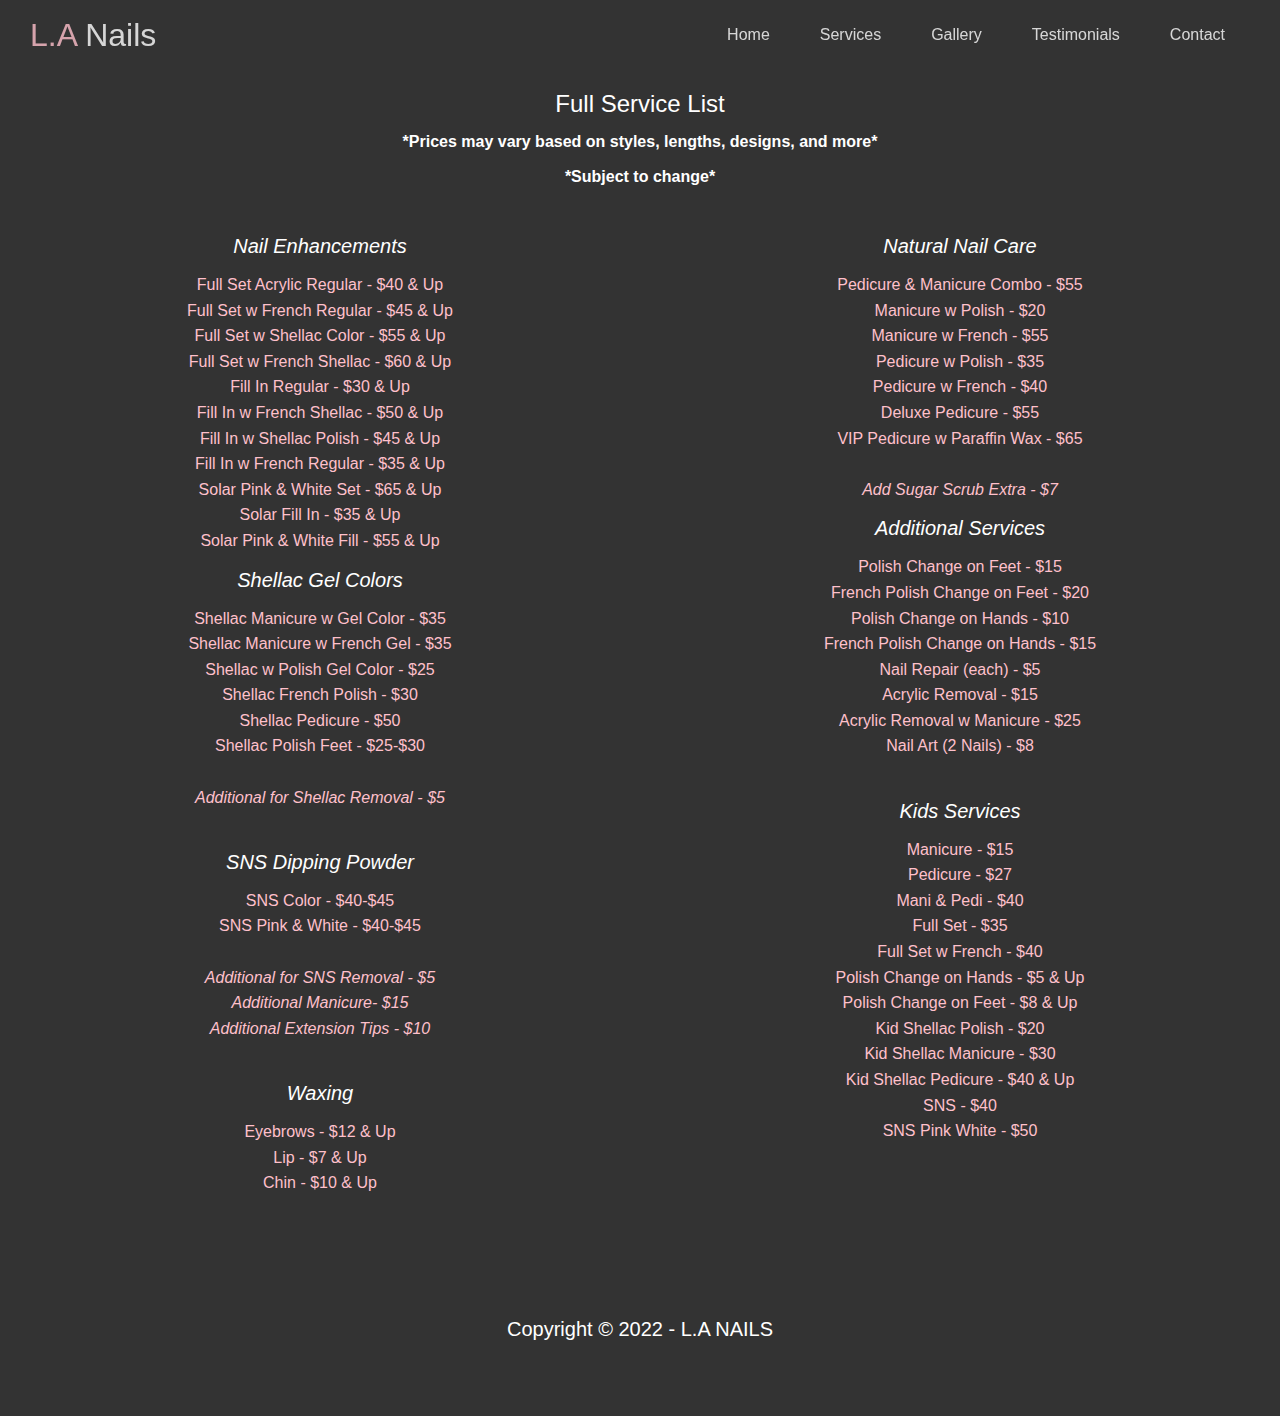
==== servicelist.html @ dbfc0733 "Initial Commit" ====
<!DOCTYPE html>
<html lang="en">

<head>
  <meta charset="UTF-8">
  <meta http-equiv="X-UA-Compatible" content="IE=edge">
  <meta name="viewport" content="width=device-width, initial-scale=1.0">
  <meta name="description" content="The #1 Nail Salon in the Lawrenceburg Indiana area serving customers for 20+ years">
  <meta name="keywords"
    content="Nail Salon, Nail Salon Near Me, LA Nails Lawrenceburg, L A Nails, la nails, nail salon, nail salons, pedicure, manicure">
  <link href="https://fonts.googleapis.com/css2?family=Lobster&display=swap" rel="stylesheet">
  <link rel="stylesheet" href="/CSS/style.css">
  <link rel="stylesheet" href="CSS/utilities.css">
  <link rel="stylesheet" href="/CSS/lightbox.min.css">
  <link rel="shortcut icon" type="image/x-icon" href="/favicon.ico">
  <link rel="stylesheet" href="https://cdnjs.cloudflare.com/ajax/libs/font-awesome/6.1.2/css/all.min.css"
    integrity="sha512-1sCRPdkRXhBV2PBLUdRb4tMg1w2YPf37qatUFeS7zlBy7jJI8Lf4VHwWfZZfpXtYSLy85pkm9GaYVYMfw5BC1A=="
    crossorigin="anonymous" referrerpolicy="no-referrer" />
  <title>Welcome to L.A Nails Lawrenceburg | Top Nail Salon</title>
</head>

<body id="home">
  <!-- main header -->
  <header class="servicelistpage">
    <div id="nav-bar" class="nav-bar top">
      <h1 class="logo">
        <span class="text-primary">L.A</span> Nails
      </h1>
      <!-- Nav Bar Flexed -->
      <nav>
        <ul>
          <li><a href="/index.html">Home</a></li>
          <li><a href="/index.html#about">Services</a></li>
          <li><a href="/index.html#cases">Gallery</a></li>
          <li><a href="/index.html#blog">Testimonials</a></li>
          <li><a href="/index.html#contact">Contact</a></li>
        </ul>
      </nav>
    </div>


    <section class="servicelist ">
      <div class="service-text">
        <h2>Full Service List</h2>
        <p>*Prices may vary based on styles, lengths, designs, and more*</p>
        <p>*Subject to change*</p>
      </div>
      <div class="row">
        <div class="servicecolumn">
          <ul>
            <li class="servicetitles">Nail Enhancements</li>
            <li>Full Set Acrylic Regular - $40 & Up</li>
            <li>Full Set w French Regular - $45 & Up</li>
            <li>Full Set w Shellac Color - $55 & Up</li>
            <li>Full Set w French Shellac - $60 & Up</li>
            <li>Fill In Regular - $30 & Up</li>
            <li>Fill In w French Shellac - $50 & Up</li>
            <li>Fill In w Shellac Polish - $45 & Up</li>
            <li>Fill In w French Regular - $35 & Up</li>
            <li>Solar Pink & White Set - $65 & Up</li>
            <li>Solar Fill In - $35 & Up</li>
            <li>Solar Pink & White Fill - $55 & Up</li>
            <li class="servicetitles">Shellac Gel Colors</li>
            <li>Shellac Manicure w Gel Color - $35</li>
            <li>Shellac Manicure w French Gel - $35</li>
            <li>Shellac w Polish Gel Color - $25</li>
            <li>Shellac French Polish - $30</li>
            <li>Shellac Pedicure - $50</li>
            <li>Shellac Polish Feet - $25-$30</li>
            <br>
            <li><i> Additional for Shellac Removal - $5</i></li>
            <br>
            <li class="servicetitles">SNS Dipping Powder</li>
            <li>SNS Color - $40-$45</li>
            <li>SNS Pink & White - $40-$45</li>
            <br>
            <li><i> Additional for SNS Removal - $5</i></li>
            <li><i> Additional Manicure- $15</i></li>
            <li><i> Additional Extension Tips - $10</i></li>
            <br>
            <li class="servicetitles">Waxing</li>
            <li>Eyebrows - $12 & Up</li>
            <li>Lip - $7 & Up</li>
            <li>Chin - $10 & Up</li>

          </ul>
        </div>

        <div class="servicecolumn2">
          <ul>
            <li class="servicetitles">Natural Nail Care</li>
            <li>Pedicure & Manicure Combo - $55</li>
            <li>Manicure w Polish - $20</li>
            <li>Manicure w French - $55</li>
            <li>Pedicure w Polish - $35</li>
            <li>Pedicure w French - $40</li>
            <li>Deluxe Pedicure - $55</li>
            <li>VIP Pedicure w Paraffin Wax - $65</li>
            <br>
            <li><i> Add Sugar Scrub Extra - $7</i></li>
            <li class="servicetitles">Additional Services</li>
            <li>Polish Change on Feet - $15</li>
            <li>French Polish Change on Feet - $20</li>
            <li>Polish Change on Hands - $10</li>
            <li>French Polish Change on Hands - $15</li>
            <li>Nail Repair (each) - $5</li>
            <li>Acrylic Removal - $15</li>
            <li>Acrylic Removal w Manicure - $25</li>
            <li>Nail Art (2 Nails) - $8</li>
            <br>
            <li class="servicetitles">Kids Services</li>
            <li>Manicure - $15</li>
            <li>Pedicure - $27</li>
            <li>Mani & Pedi - $40</li>
            <li>Full Set - $35</li>
            <li>Full Set w French - $40</li>
            <li>Polish Change on Hands - $5 & Up</li>
            <li>Polish Change on Feet - $8 & Up</li>
            <li>Kid Shellac Polish - $20</li>
            <li>Kid Shellac Manicure - $30</li>
            <li>Kid Shellac Pedicure - $40 & Up</li>
            <li>SNS - $40</li>
            <li>SNS Pink White - $50</li>



          </ul>



        </div>

      </div>
    </section>
  </header>



  <footer class="footer bg-dark">
    <div class="social">
      <a href="https://www.facebook.com/lanailslawrenceburg/" target="_blank" rel="noopener noreferrer"><i
          class="fab fa-facebook fa-2x"></i></a>
      <a href="https://www.instagram.com/lanailslbg/" target="_blank" rel="noopener noreferrer"><i
          class="fab fa-instagram fa-2x"></i></a>
    </div>

    <p>Copyright &copy; 2022 - L.A NAILS</p>

  </footer>
</body>
---- CSS/style.css ----
* {
  box-sizing: border-box;
  margin: 0;
  padding: 0;

}

/* FONT from google fonts */
@import url('https://fonts.googleapis.com/css2?family=Open+Sans:wght@300;400&display=swap');
@import url('https://fonts.googleapis.com/css2?family=Lobster&display=swap');

body {
  font-family: 'Open Sans', sans-serif;
  background: #fff;
  color: #333;
  line-height: 1.6;
}

ul {
  list-style: none;

}

a {
  color: #333;
  text-decoration: none;
}

h1,
h2 {
  font-weight: 300;
  line-height: 1.2;
}

p {
  margin: 10px;
}

img {
  width: 100%;
}

/* NAV BAR */

.nav-bar {
  display: flex;
  align-items: center;
  justify-content: space-between;
  background-color: #333;
  color: white;
  opacity: 0.8;
  width: 100%;
  height: 70px;
  position: fixed;
  top: 0px;
  padding: 0px 30px;
  transition: 0.5s ease-in;
}

.nav-bar a {
  padding: 10px 20px;
  margin: 0 5px;
  color: white;
}

.nav-bar a:hover {
  border-bottom: #ffc0cb 2px solid;
}

.nav-bar ul {
  display: flex;

}

.nav-bar h1 {
  font-weight: 400px;
}

.nav-bar.top {
  background: transparent;
}


/* HERO IMAGE HEADER SECTION */

.hero {
  background: url('/image_resources/image_resources/NAILS/white.nails.unsplash.jpg') no-repeat center center/cover;
  height: 100vh;
  position: relative;
  color: #ffc0cb;
  background-position: 50% 70%;
}


.hero .content {
  display: flex;
  flex-direction: column;
  justify-content: center;
  align-items: center;
  text-align: center;
  height: 100%;
  padding: 0px 20px;
}

/* hero content animation  */
.hero .content h1 {
  transform: translateY(-1200px);
  animation: heading 1s forwards ease-in;
}

.hero .content p {
  transform: translateX(-1200px);
  animation: paragraph 2s forwards ease-in;
}

.hero .content a {
  transform: translateX(-1200px);
  animation: btn 2.5s forwards ease-in;
}

.hero .content #welcome-font {
  font-size: 55px;
  font-family: 'Lobster', cursive;
}

@keyframes heading {
  to {
    transform: translateY(0px)
  }
}

@keyframes paragraph {
  to {
    transform: translateY(0px)
  }
}

@keyframes btn {
  to {
    transform: translateY(0px)
  }
}


.hero .content p {
  font-size: 23px;
  max-width: 600px;
  margin: 20px 0 3px;
}

.hero .content .mid-p {
  font-size: 15px;
}

.hero::before {
  content: '';
  position: absolute;
  top: 0;
  left: 0;
  width: 100%;
  height: 100%;
  background: rgba(0, 0, 0, 0.6);
}

.hero * {
  z-index: 10;
}

.hero.blog {
  background: url('/image_resources/image_resources/home/blog.jpg') no-repeat center center/cover;
  height: 30vh;
}

/* ABOUT ICONS / SECTION 2 */
.icons {
  padding: 30px;
}

.icons h3 {
  font-weight: bold;
  margin: 15px;
}

.icons i {
  background: #28a745;
  color: white;
  padding: 1rem;
  border-radius: 100%;
}

.icons img {
  border-radius: 50%;
  border: #ffc0cb solid .5px;
}

.icons .service-list {
  text-align: center;
}

/* THIRD SECTION CASES */

.cases img:hover {
  opacity: 0.7;
}


/* 6th section for meet the team */

.team .row {
  display: flex;
  justify-content: space-between;
  align-items: space-between;
  text-align: center;
}

.team .column {
  flex: 1;
}

.team .column img {
  border-radius: 50%;
  object-fit: cover;
  width: 100%;
  height: 350px;

}

.team .section-header li {
  padding: 10px;
}

/*  CALL BACK FORM LAST SECTION */


.contact .column .column-2 #fb-message {
  display: inline;
}

.callback-form {
  width: 100%;
  padding: 20px 0;

}

.callback-form label {
  display: block;
  margin-bottom: 5px;
}

.callback-form .form-control {
  margin-bottom: 15px;
}

.callback-form input {
  width: 100%;
  padding: 4px;
  height: 40px;
  border: #f5f5f5 1px solid;
}

.callback-form input:focus {
  outline-color: #28a745;
}

.callback-form .btn {
  padding: 12px 0;
  margin-top: 20px;
}


/* BLOG POST PAGE */
.post {
  padding: 50px 30px;
}

.post h2 {
  font-size: 40px;
  margin-bottom: 20px;
  padding: 10px;
  border-bottom: gray solid 1px;
}

.post .meta {
  margin-bottom: 30px;
}

.post img {
  width: 300px;
  border-radius: 50%;
  display: block;
  margin: 0 auto 30px;
}


/* FULL SERVICE LIST SECTION */

.servicelistpage {
  background: #333;
  color: #ffc0cb;
}

.servicelist .row {
  display: flex;
  background: #333;
  flex-wrap: wrap;
  height: 100%;
}


.servicelist .servicecolumn,
.servicelist .servicecolumn2 {
  display: flex;
  flex: 1;
  justify-content: center;
  background: #333;
  width: 50%;
  height: 100%;
  padding: 20px;
  text-align: center;
}

.servicelist .service-text {
  padding-top: 90px;
  margin: 0px;
  text-align: center;
  color: white;
  font-weight: bold;
}

.servicelist li:nth-child() {
  color: white;

}




/* FOOOTER SECTION */

.footer {
  display: flex;
  flex-direction: column;
  align-items: center;
  justify-content: center;
  text-align: center;
  height: 200px;
}

.footer .social>* {
  margin-right: 10px;
}

.footer a:hover {
  color: #ffc0cb;
}

.footer a {
  color: white;
}

.footer p {
  color: white;
  font-size: 20px;
}


/* MOBILE MEDIA QUERY */

@media(max-width: 768px) {
  .nav-bar {
    flex-direction: column;
    height: 120px;
    padding: 20px;
  }

  .nav-bar a {
    padding: 0px 3px;
    margin: 0 3px;
  }

  /* Make icons stack on top of each other  */
  .flex-items {
    flex-direction: column;
  }

  /* make the pics and content stack on top of each other */
  .flex-columns .row .column,
  .flex-grid .row .column {
    flex: 100%;
    max-width: 100%;
  }

  .team .flex-items img {
    width: 70%;
  }

  /* SERVICE LIST PAGE */

  .servicelist .service-text {
    padding: 10px 0px;
    margin-top: 110px;
  }

  .servicelistpage .nav-bar {
    background: #333
  }

}
---- CSS/utilities.css ----
/* UTILITY CLASSES AKA ANYTHING THAT WILL BE REUSED */

/* Text colors */

.text-primary {
  color: #ffc0cb;

}

.text-secondary {
  color: #0284d0;
}


/* Button util classes AND BACKGROUND UTIL CLASSES */

.btn {
  cursor: pointer;
  display: inline-block;
  color: #ffc0cb;
  background: whitesmoke;
  font-weight: bold;
  margin-top: 20px;
  padding: 10px 30px;
  border: none;
  border-radius: 5px;
}

.btn:hover {
  opacity: 0.8;
}

.btn-primary,
.bg-primary {
  background: #ffc0cb;
  color: white;
}


.btn-secondary,
.bg-secondary {
  background: #0284d0;
  color: white;
}

.btn-dark,
.bg-dark {
  background: #333;
}

.btn-light,
.bg-light {
  background: #f4f4f4;
  color: #333;
}

.btn-outline {
  color: white;
  background: transparent;
  border: 1px solid #fff;
}



/* FLEX ITEMS */

.flex-items {
  display: flex;
  text-align: center;
  justify-content: center;
  align-items: center;
  height: 100%;
}

.flex-items>div {
  padding: 20px;

}

/* FLEX columns*/

.flex-columns .row {
  display: flex;
  flex-direction: row;
  flex-wrap: wrap;
}

.flex-columns .column {
  display: flex;
  flex-direction: column;
  flex-basis: 100%;
  flex: 1;
}

.flex-columns .column .column-1,
.flex-columns .column .column-2 {
  height: 100%;
  width: 100%;

}

.flex-columns img {
  width: 100%;
  height: 100%;
  object-fit: cover;
}

.flex-columns .column-2 {
  display: flex;
  flex-direction: column;
  align-items: flex-start;
  justify-content: center;
  padding: 55px;
  height: 100%;
}

.flex-columns h2 {
  font-size: 60px;
  margin-bottom: 50px;
  font-weight: 100;

}

.flex-columns h4 {
  margin-bottom: 10px;
}

.flex-columns p {
  margin: 40px 0;
  font-size: 25px;

}

/* SERVICE LISTS li styling*/

.servicetitles {
  font-size: 20px;
  font-style: italic;
  color: white;
  padding: 10px;
}

/* FOURTH SECTION CASE IMAGES / SECTION HEADER */

.section-header {
  padding: 30px;
  display: flex;
  flex-direction: column;
  align-items: center;
  justify-content: center;
  text-align: center;
}

.section-header h2 {
  margin: 20px 0;
  font-size: 40px;
}

.section-padding {
  padding: 20px 20px 40px;
}

/* flex grid */
.flex-grid .row {
  display: flex;
  flex-wrap: wrap;
  padding: 0 4px;
}

.flex-grid .column {
  flex: 25%;
  max-width: 25%;
  padding: 0 4px;
}

.flex-grid .column img {
  width: 100%;
  height: 45%;
}

/* BLOG PAGE */


.article-2 .row {
  color: white;
  flex-direction: row-reverse;
}
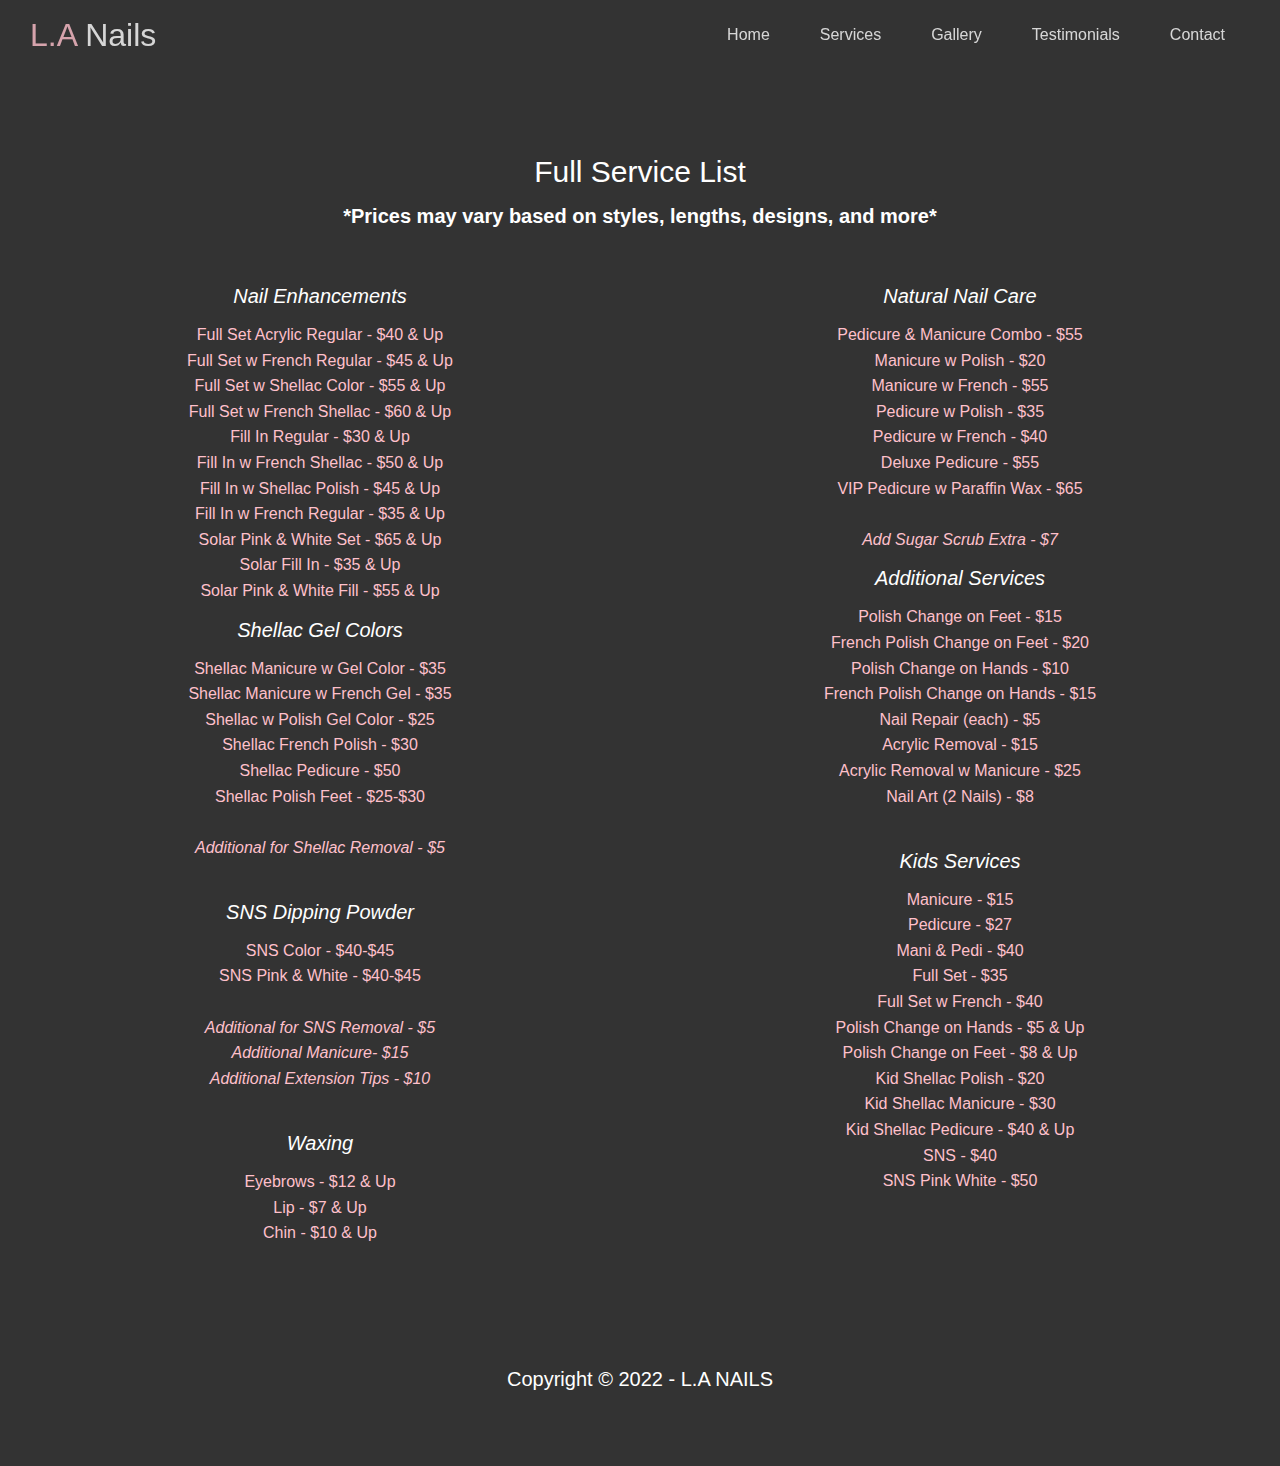
==== commit ea1c7e6b: "Third Commit" ====
--- a/servicelist.html
+++ b/servicelist.html
@@ -1,150 +1,156 @@
 <!DOCTYPE html>
 <html lang="en">
+  <head>
+    <meta charset="UTF-8" />
+    <meta http-equiv="X-UA-Compatible" content="IE=edge" />
+    <meta name="viewport" content="width=device-width, initial-scale=1.0" />
+    <meta
+      name="description"
+      content="The #1 Nail Salon in the Lawrenceburg Indiana area serving customers for 20+ years"
+    />
+    <meta
+      name="keywords"
+      content="Nail Salon, Nail Salon Near Me, LA Nails Lawrenceburg, L A Nails, la nails, nail salon, nail salons, pedicure, manicure"
+    />
+    <link
+      href="https://fonts.googleapis.com/css2?family=Lobster&display=swap"
+      rel="stylesheet"
+    />
+    <link rel="stylesheet" href="/CSS/style.css" />
+    <link rel="stylesheet" href="CSS/utilities.css" />
+    <link rel="stylesheet" href="/CSS/lightbox.min.css" />
+    <link rel="shortcut icon" type="image/x-icon" href="/favicon.ico" />
+    <link
+      rel="stylesheet"
+      href="https://cdnjs.cloudflare.com/ajax/libs/font-awesome/6.1.2/css/all.min.css"
+      integrity="sha512-1sCRPdkRXhBV2PBLUdRb4tMg1w2YPf37qatUFeS7zlBy7jJI8Lf4VHwWfZZfpXtYSLy85pkm9GaYVYMfw5BC1A=="
+      crossorigin="anonymous"
+      referrerpolicy="no-referrer"
+    />
+    <title>Welcome to L.A Nails Lawrenceburg | Top Nail Salon</title>
+  </head>
 
-<head>
-  <meta charset="UTF-8">
-  <meta http-equiv="X-UA-Compatible" content="IE=edge">
-  <meta name="viewport" content="width=device-width, initial-scale=1.0">
-  <meta name="description" content="The #1 Nail Salon in the Lawrenceburg Indiana area serving customers for 20+ years">
-  <meta name="keywords"
-    content="Nail Salon, Nail Salon Near Me, LA Nails Lawrenceburg, L A Nails, la nails, nail salon, nail salons, pedicure, manicure">
-  <link href="https://fonts.googleapis.com/css2?family=Lobster&display=swap" rel="stylesheet">
-  <link rel="stylesheet" href="/CSS/style.css">
-  <link rel="stylesheet" href="CSS/utilities.css">
-  <link rel="stylesheet" href="/CSS/lightbox.min.css">
-  <link rel="shortcut icon" type="image/x-icon" href="/favicon.ico">
-  <link rel="stylesheet" href="https://cdnjs.cloudflare.com/ajax/libs/font-awesome/6.1.2/css/all.min.css"
-    integrity="sha512-1sCRPdkRXhBV2PBLUdRb4tMg1w2YPf37qatUFeS7zlBy7jJI8Lf4VHwWfZZfpXtYSLy85pkm9GaYVYMfw5BC1A=="
-    crossorigin="anonymous" referrerpolicy="no-referrer" />
-  <title>Welcome to L.A Nails Lawrenceburg | Top Nail Salon</title>
-</head>
+  <body id="home">
+    <!-- main header -->
+    <header class="servicelistpage">
+      <div id="nav-bar" class="nav-bar top">
+        <h1 class="logo"><span class="text-primary">L.A</span> Nails</h1>
+        <!-- Nav Bar Flexed -->
+        <nav>
+          <ul>
+            <li><a href="/index.html">Home</a></li>
+            <li><a href="/index.html#about">Services</a></li>
+            <li><a href="/index.html#cases">Gallery</a></li>
+            <li><a href="/index.html#blog">Testimonials</a></li>
+            <li><a href="/index.html#contact">Contact</a></li>
+          </ul>
+        </nav>
+      </div>
 
-<body id="home">
-  <!-- main header -->
-  <header class="servicelistpage">
-    <div id="nav-bar" class="nav-bar top">
-      <h1 class="logo">
-        <span class="text-primary">L.A</span> Nails
-      </h1>
-      <!-- Nav Bar Flexed -->
-      <nav>
-        <ul>
-          <li><a href="/index.html">Home</a></li>
-          <li><a href="/index.html#about">Services</a></li>
-          <li><a href="/index.html#cases">Gallery</a></li>
-          <li><a href="/index.html#blog">Testimonials</a></li>
-          <li><a href="/index.html#contact">Contact</a></li>
-        </ul>
-      </nav>
-    </div>
+      <section class="servicelist">
+        <div class="service-text">
+          <h2>Full Service List</h2>
+          <p>*Prices may vary based on styles, lengths, designs, and more*</p>
+          <p>*Subject to change*</p>
+        </div>
+        <div class="row">
+          <div class="servicecolumn">
+            <ul>
+              <li class="servicetitles">Nail Enhancements</li>
+              <li>Full Set Acrylic Regular - $40 & Up</li>
+              <li>Full Set w French Regular - $45 & Up</li>
+              <li>Full Set w Shellac Color - $55 & Up</li>
+              <li>Full Set w French Shellac - $60 & Up</li>
+              <li>Fill In Regular - $30 & Up</li>
+              <li>Fill In w French Shellac - $50 & Up</li>
+              <li>Fill In w Shellac Polish - $45 & Up</li>
+              <li>Fill In w French Regular - $35 & Up</li>
+              <li>Solar Pink & White Set - $65 & Up</li>
+              <li>Solar Fill In - $35 & Up</li>
+              <li>Solar Pink & White Fill - $55 & Up</li>
+              <li class="servicetitles">Shellac Gel Colors</li>
+              <li>Shellac Manicure w Gel Color - $35</li>
+              <li>Shellac Manicure w French Gel - $35</li>
+              <li>Shellac w Polish Gel Color - $25</li>
+              <li>Shellac French Polish - $30</li>
+              <li>Shellac Pedicure - $50</li>
+              <li>Shellac Polish Feet - $25-$30</li>
+              <br />
+              <li><i> Additional for Shellac Removal - $5</i></li>
+              <br />
+              <li class="servicetitles">SNS Dipping Powder</li>
+              <li>SNS Color - $40-$45</li>
+              <li>SNS Pink & White - $40-$45</li>
+              <br />
+              <li><i> Additional for SNS Removal - $5</i></li>
+              <li><i> Additional Manicure- $15</i></li>
+              <li><i> Additional Extension Tips - $10</i></li>
+              <br />
+              <li class="servicetitles">Waxing</li>
+              <li>Eyebrows - $12 & Up</li>
+              <li>Lip - $7 & Up</li>
+              <li>Chin - $10 & Up</li>
+            </ul>
+          </div>
 
+          <div class="servicecolumn2">
+            <ul>
+              <li class="servicetitles">Natural Nail Care</li>
+              <li>Pedicure & Manicure Combo - $55</li>
+              <li>Manicure w Polish - $20</li>
+              <li>Manicure w French - $55</li>
+              <li>Pedicure w Polish - $35</li>
+              <li>Pedicure w French - $40</li>
+              <li>Deluxe Pedicure - $55</li>
+              <li>VIP Pedicure w Paraffin Wax - $65</li>
+              <br />
+              <li><i> Add Sugar Scrub Extra - $7</i></li>
+              <li class="servicetitles">Additional Services</li>
+              <li>Polish Change on Feet - $15</li>
+              <li>French Polish Change on Feet - $20</li>
+              <li>Polish Change on Hands - $10</li>
+              <li>French Polish Change on Hands - $15</li>
+              <li>Nail Repair (each) - $5</li>
+              <li>Acrylic Removal - $15</li>
+              <li>Acrylic Removal w Manicure - $25</li>
+              <li>Nail Art (2 Nails) - $8</li>
+              <br />
+              <li class="servicetitles">Kids Services</li>
+              <li>Manicure - $15</li>
+              <li>Pedicure - $27</li>
+              <li>Mani & Pedi - $40</li>
+              <li>Full Set - $35</li>
+              <li>Full Set w French - $40</li>
+              <li>Polish Change on Hands - $5 & Up</li>
+              <li>Polish Change on Feet - $8 & Up</li>
+              <li>Kid Shellac Polish - $20</li>
+              <li>Kid Shellac Manicure - $30</li>
+              <li>Kid Shellac Pedicure - $40 & Up</li>
+              <li>SNS - $40</li>
+              <li>SNS Pink White - $50</li>
+            </ul>
+          </div>
+        </div>
+      </section>
+    </header>
 
-    <section class="servicelist ">
-      <div class="service-text">
-        <h2>Full Service List</h2>
-        <p>*Prices may vary based on styles, lengths, designs, and more*</p>
-        <p>*Subject to change*</p>
+    <footer class="footer bg-dark">
+      <div class="social">
+        <a
+          href="https://www.facebook.com/lanailslawrenceburg/"
+          target="_blank"
+          rel="noopener noreferrer"
+          ><i class="fab fa-facebook fa-2x"></i
+        ></a>
+        <a
+          href="https://www.instagram.com/lanailslbg/"
+          target="_blank"
+          rel="noopener noreferrer"
+          ><i class="fab fa-instagram fa-2x"></i
+        ></a>
       </div>
-      <div class="row">
-        <div class="servicecolumn">
-          <ul>
-            <li class="servicetitles">Nail Enhancements</li>
-            <li>Full Set Acrylic Regular - $40 & Up</li>
-            <li>Full Set w French Regular - $45 & Up</li>
-            <li>Full Set w Shellac Color - $55 & Up</li>
-            <li>Full Set w French Shellac - $60 & Up</li>
-            <li>Fill In Regular - $30 & Up</li>
-            <li>Fill In w French Shellac - $50 & Up</li>
-            <li>Fill In w Shellac Polish - $45 & Up</li>
-            <li>Fill In w French Regular - $35 & Up</li>
-            <li>Solar Pink & White Set - $65 & Up</li>
-            <li>Solar Fill In - $35 & Up</li>
-            <li>Solar Pink & White Fill - $55 & Up</li>
-            <li class="servicetitles">Shellac Gel Colors</li>
-            <li>Shellac Manicure w Gel Color - $35</li>
-            <li>Shellac Manicure w French Gel - $35</li>
-            <li>Shellac w Polish Gel Color - $25</li>
-            <li>Shellac French Polish - $30</li>
-            <li>Shellac Pedicure - $50</li>
-            <li>Shellac Polish Feet - $25-$30</li>
-            <br>
-            <li><i> Additional for Shellac Removal - $5</i></li>
-            <br>
-            <li class="servicetitles">SNS Dipping Powder</li>
-            <li>SNS Color - $40-$45</li>
-            <li>SNS Pink & White - $40-$45</li>
-            <br>
-            <li><i> Additional for SNS Removal - $5</i></li>
-            <li><i> Additional Manicure- $15</i></li>
-            <li><i> Additional Extension Tips - $10</i></li>
-            <br>
-            <li class="servicetitles">Waxing</li>
-            <li>Eyebrows - $12 & Up</li>
-            <li>Lip - $7 & Up</li>
-            <li>Chin - $10 & Up</li>
 
-          </ul>
-        </div>
-
-        <div class="servicecolumn2">
-          <ul>
-            <li class="servicetitles">Natural Nail Care</li>
-            <li>Pedicure & Manicure Combo - $55</li>
-            <li>Manicure w Polish - $20</li>
-            <li>Manicure w French - $55</li>
-            <li>Pedicure w Polish - $35</li>
-            <li>Pedicure w French - $40</li>
-            <li>Deluxe Pedicure - $55</li>
-            <li>VIP Pedicure w Paraffin Wax - $65</li>
-            <br>
-            <li><i> Add Sugar Scrub Extra - $7</i></li>
-            <li class="servicetitles">Additional Services</li>
-            <li>Polish Change on Feet - $15</li>
-            <li>French Polish Change on Feet - $20</li>
-            <li>Polish Change on Hands - $10</li>
-            <li>French Polish Change on Hands - $15</li>
-            <li>Nail Repair (each) - $5</li>
-            <li>Acrylic Removal - $15</li>
-            <li>Acrylic Removal w Manicure - $25</li>
-            <li>Nail Art (2 Nails) - $8</li>
-            <br>
-            <li class="servicetitles">Kids Services</li>
-            <li>Manicure - $15</li>
-            <li>Pedicure - $27</li>
-            <li>Mani & Pedi - $40</li>
-            <li>Full Set - $35</li>
-            <li>Full Set w French - $40</li>
-            <li>Polish Change on Hands - $5 & Up</li>
-            <li>Polish Change on Feet - $8 & Up</li>
-            <li>Kid Shellac Polish - $20</li>
-            <li>Kid Shellac Manicure - $30</li>
-            <li>Kid Shellac Pedicure - $40 & Up</li>
-            <li>SNS - $40</li>
-            <li>SNS Pink White - $50</li>
-
-
-
-          </ul>
-
-
-
-        </div>
-
-      </div>
-    </section>
-  </header>
-
-
-
-  <footer class="footer bg-dark">
-    <div class="social">
-      <a href="https://www.facebook.com/lanailslawrenceburg/" target="_blank" rel="noopener noreferrer"><i
-          class="fab fa-facebook fa-2x"></i></a>
-      <a href="https://www.instagram.com/lanailslbg/" target="_blank" rel="noopener noreferrer"><i
-          class="fab fa-instagram fa-2x"></i></a>
-    </div>
-
-    <p>Copyright &copy; 2022 - L.A NAILS</p>
-
-  </footer>
-</body>+      <p>Copyright &copy; 2022 - L.A NAILS</p>
+    </footer>
+  </body>
+</html>
--- a/CSS/style.css
+++ b/CSS/style.css
@@ -14,6 +14,7 @@
   background: #fff;
   color: #333;
   line-height: 1.6;
+  height: 100%;
 }
 
 ul {
@@ -299,12 +300,6 @@
   color: #ffc0cb;
 }
 
-.servicelist .row {
-  display: flex;
-  background: #333;
-  flex-wrap: wrap;
-  height: 100%;
-}
 
 
 .servicelist .servicecolumn,
@@ -319,19 +314,40 @@
   text-align: center;
 }
 
-.servicelist .service-text {
-  padding-top: 90px;
-  margin: 0px;
-  text-align: center;
-  color: white;
-  font-weight: bold;
-}
-
 .servicelist li:nth-child() {
   color: white;
 
 }
 
+/* NEW SERVICES PAGE */
+
+.servicelist {
+  width: 100%;
+  overflow: hidden;
+}
+
+.servicelist .service-text {   
+    text-align: center;
+    color: white;
+    font-weight: bold;
+    background: #333;
+    width: 100%;
+    height: 250px;
+    padding-top: 12%;
+    font-size: 20px;
+}
+
+.row {
+  display: flex;
+
+
+}
+.row .column-price{
+  height: 100%;
+  width: 33.33%;
+  border: .5px solid #ffc0cb;
+  
+}
 
 
 
@@ -371,38 +387,54 @@
     flex-direction: column;
     height: 120px;
     padding: 20px;
+    border-bottom: 1px #ffc0cb;
   }
 
   .nav-bar a {
     padding: 0px 3px;
     margin: 0 3px;
-  }
-
-  /* Make icons stack on top of each other  */
+    border-bottom: 1px solid #ffc0cb;
+  }
+
+  /* Make icons stack on top of each other 
   .flex-items {
     flex-direction: column;
   }
 
   /* make the pics and content stack on top of each other */
-  .flex-columns .row .column,
+  /* .flex-columns .row .column,
   .flex-grid .row .column {
     flex: 100%;
     max-width: 100%;
-  }
-
-  .team .flex-items img {
+  } */
+
+  /* .team .flex-items img {
     width: 70%;
-  }
+  } */
 
   /* SERVICE LIST PAGE */
 
   .servicelist .service-text {
-    padding: 10px 0px;
-    margin-top: 110px;
+    padding-top: 35%;
+    padding-bottom: 15%;
+    height: 100%;
+    margin: auto;
+    margin-top: 1%;
+    
   }
 
   .servicelistpage .nav-bar {
     background: #333
   }
 
+  .price-images {
+    margin:50px 0px 50px 0px;
+    
+  }
+
+  .row img {
+    height: 100%;
+    object-fit: fill;
+  }
+  
 }